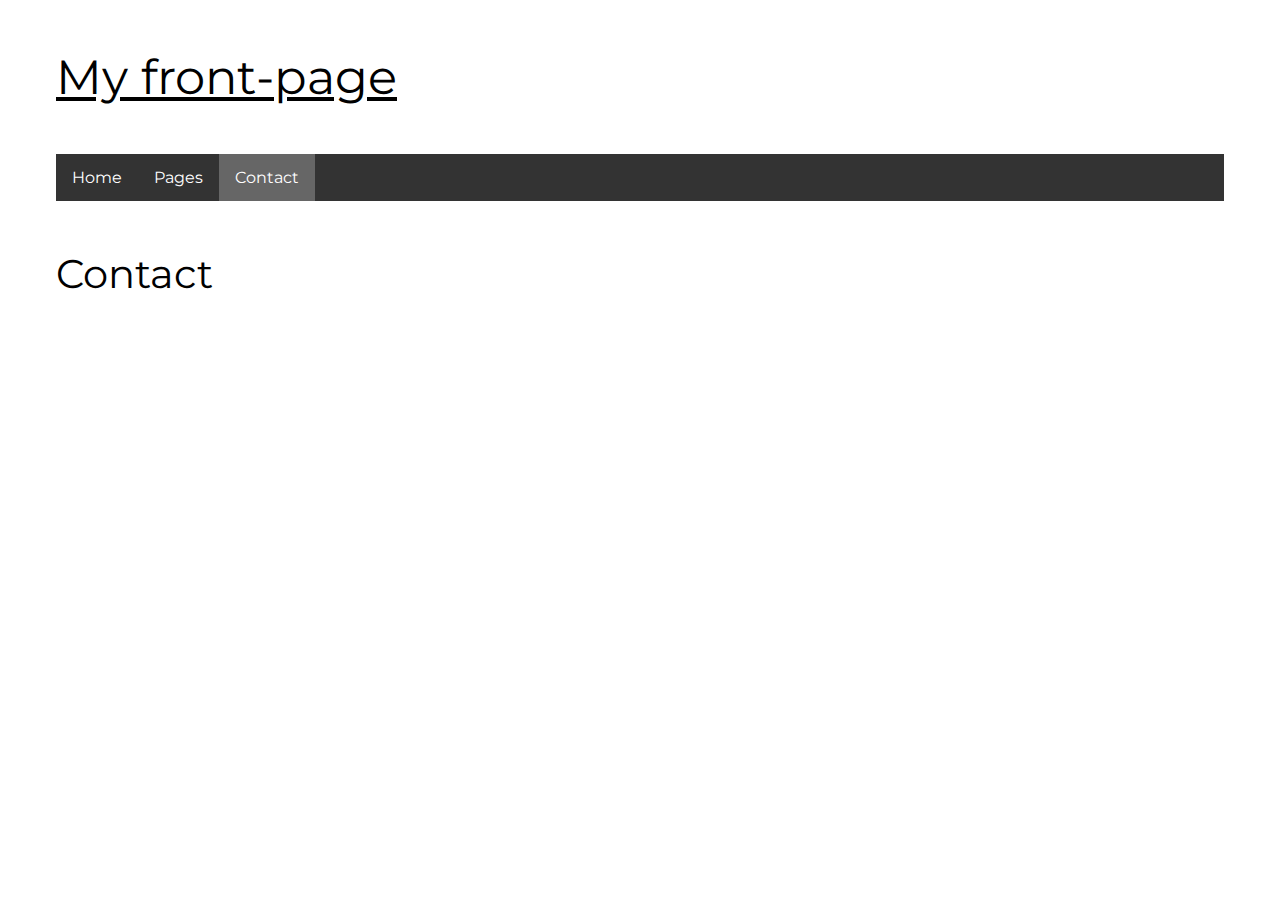
==== sites/contact.html @ a393879f "better home page" ====
<!DOCTYPE html>
<html lang="de" dir="ltr">
  <head>
    <meta charset="utf-8">
    <title>l3ycle Contact</title>
    <link rel="stylesheet" href="../css/master.css">
  </head>
  <body>

    <div class="head_div">

      <p><a href="../index.html">My front-page</a></p>

    </div>

    <div class="navbar">
      <ul>

        <li><a href="../index.html">Home</a></li>
        <li><a href="./pages.html">Pages</a></li>
        <li><a class="active" href="./contact.html">Contact</a></li>

      </ul>
    </div>

    <div class="content_div">

      <p class="title">Contact</p>

    </div>

    <div class="bottom_div">

    </div>

  </body>
</html>
---- css/master.css ----
/* font */

@import url('https://fonts.googleapis.com/css2?family=Montserrat:ital,wght@0,100;0,200;0,300;0,400;0,500;0,600;0,700;0,800;0,900;1,100;1,200;1,300;1,400;1,500;1,600;1,700;1,800;1,900&display=swap');

* {
   font-family: "Montserrat";
}


/* head */

.head_div p {
  font-size: 300%;
  margin: 48px;
}

.head_div a {
  color: black;
  text-decoration: underline;
  transition: color  .3s ease-in;
}

.head_div a:hover {
  color: blue;
  transition: color  .3s ease-out;
}


/* navbar */

.navbar ul {
  margin-left: 48px;
  margin-right: 48px;
  list-style-type: none;
  padding: 0;
  overflow: hidden;
  background-color: #333;
  position: -webkit-sticky; /* Safari */
  position: sticky;
  top: 0;
}

.navbar li {
  float: left;
}

.navbar li a {
  display: block;
  color: white;
  text-align: center;
  padding: 14px 16px;
  text-decoration: none;
}

.navbar li a:hover {
  background-color: #111;
}

.navbar .active {
  background-color: #666;
}


/* content */

.content_div {
  margin: 48px;
}

.content_div .title {
  font-size: 250%;
}

.content_div .content {
  font-size: 150%;
}


/* bottom */


/* @media only screen and (max-width: 960px) {

}

@media only screen and (min-width: 960px) {

} */
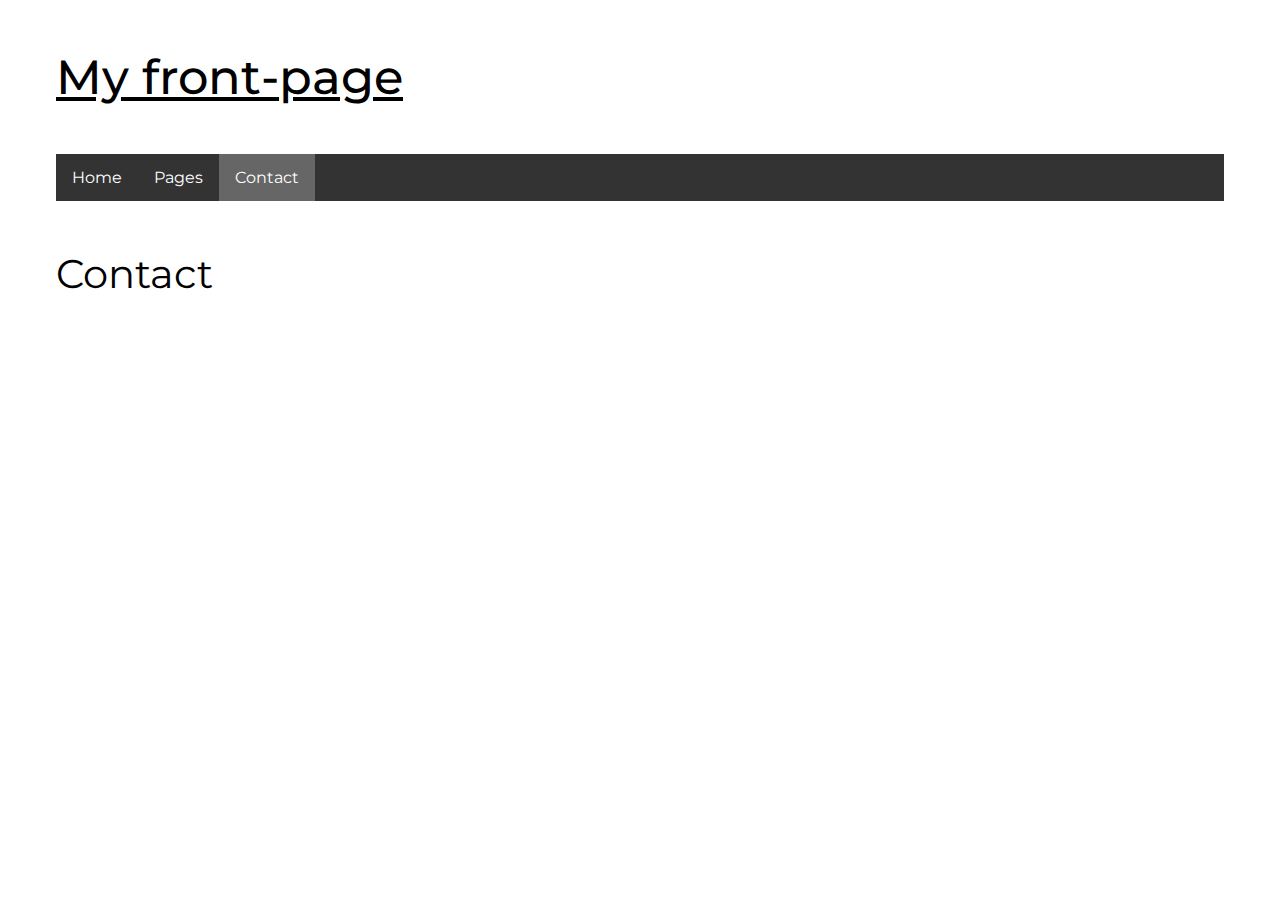
==== commit 98ab3e8a: "add content to pages page" ====
--- a/sites/contact.html
+++ b/sites/contact.html
@@ -3,7 +3,7 @@
   <head>
     <meta charset="utf-8">
     <title>l3ycle Contact</title>
-    <link rel="stylesheet" href="../css/master.css">
+    <link rel="stylesheet" href="../css/master_contact.css">
   </head>
   <body>
 
--- a/css/master_contact.css
+++ b/css/master_contact.css
@@ -0,0 +1,90 @@
+/* font */
+
+@import url('https://fonts.googleapis.com/css2?family=Montserrat:ital,wght@0,100;0,200;0,300;0,400;0,500;0,600;0,700;0,800;0,900;1,100;1,200;1,300;1,400;1,500;1,600;1,700;1,800;1,900&display=swap');
+
+* {
+   font-family: "Montserrat";
+}
+
+
+/* head */
+
+.head_div p {
+  font-size: 300%;
+  margin: 48px;
+  font-weight: 500;
+}
+
+.head_div a {
+  color: black;
+  text-decoration: underline;
+  transition: color  .3s ease-in;
+}
+
+.head_div a:hover {
+  color: blue;
+  transition: color  .3s ease-out;
+}
+
+
+/* navbar */
+
+ ul {
+  z-index: +1;
+  margin-left: 48px;
+  margin-right: 48px;
+  list-style-type: none;
+  padding: 0;
+  overflow: hidden;
+  background-color: #333;
+  position: -webkit-sticky; /* Safari */
+  position: sticky;
+  top: 48px;
+}
+
+li {
+  float: left;
+}
+
+li a {
+  display: block;
+  color: white;
+  text-align: center;
+  padding: 14px 16px;
+  text-decoration: none;
+}
+
+li a:hover {
+  background-color: #111;
+}
+
+.active {
+  background-color: #666;
+}
+
+
+/* content */
+
+.content_div {
+  margin: 48px;
+}
+
+.content_div .title {
+  font-size: 250%;
+}
+
+.content_div .content {
+  font-size: 150%;
+}
+
+
+/* bottom */
+
+
+/* @media only screen and (max-width: 960px) {
+
+}
+
+@media only screen and (min-width: 960px) {
+
+} */
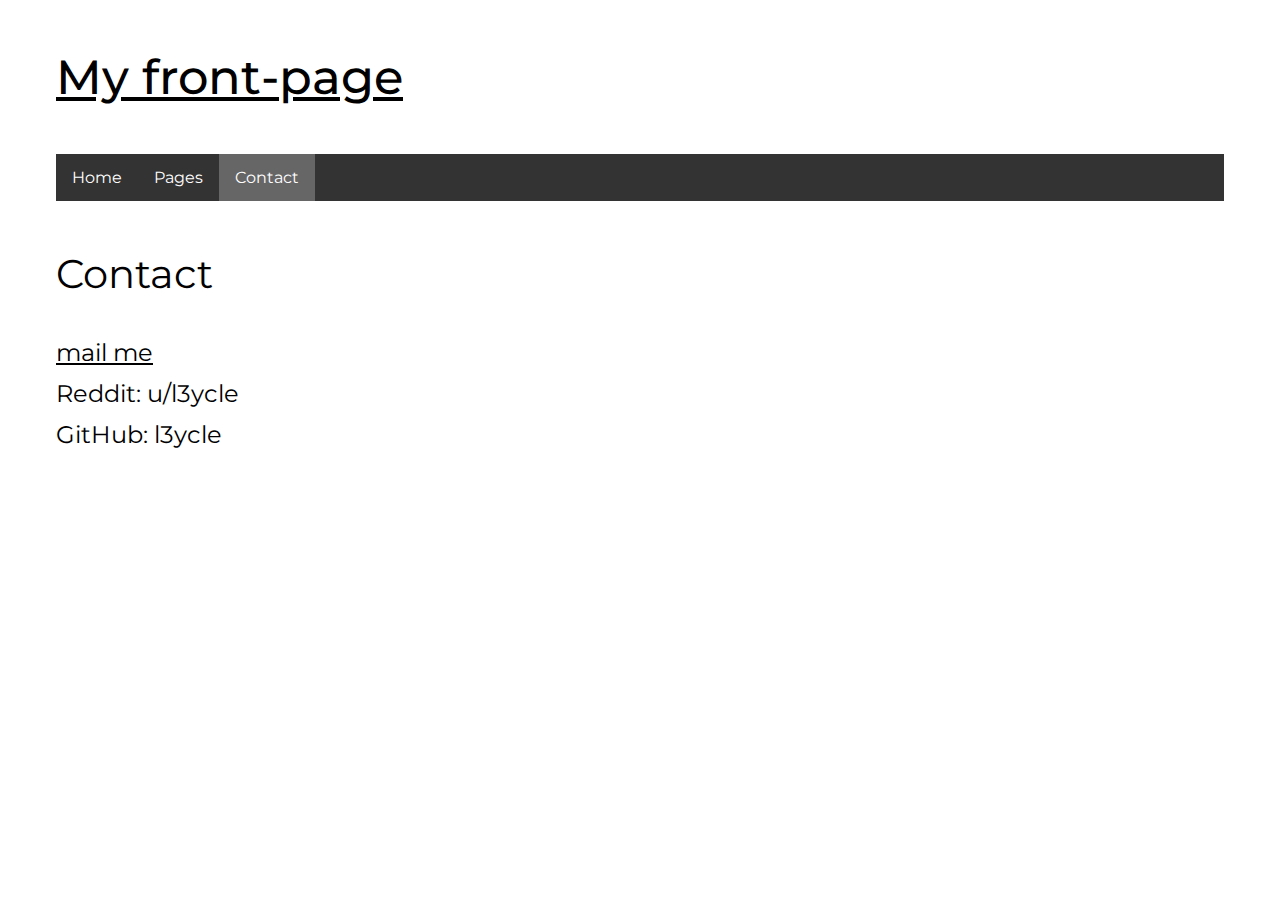
==== commit 51f86d56: "add contact content" ====
--- a/sites/contact.html
+++ b/sites/contact.html
@@ -27,6 +27,12 @@
 
       <p class="title">Contact</p>
 
+      <p class="content">
+        <a href="mailto:web@btm.wollofton.me" alt="mail">mail me</a>
+      </p>
+      <p class="content">Reddit: u/l3ycle</p>
+      <p class="content">GitHub: l3ycle</p>
+
     </div>
 
     <div class="bottom_div">
--- a/css/master_contact.css
+++ b/css/master_contact.css
@@ -75,8 +75,20 @@
 
 .content_div .content {
   font-size: 150%;
+  margin-top: 12px;
+  margin-bottom: 12px;
 }
 
+.content_div .content a {
+  color: black;
+  text-decoration: underline;
+  transition: color  .3s ease-in;
+}
+
+.content_div .content a:hover {
+  color: blue;
+  transition: color  .3s ease-out;
+}
 
 /* bottom */
 
